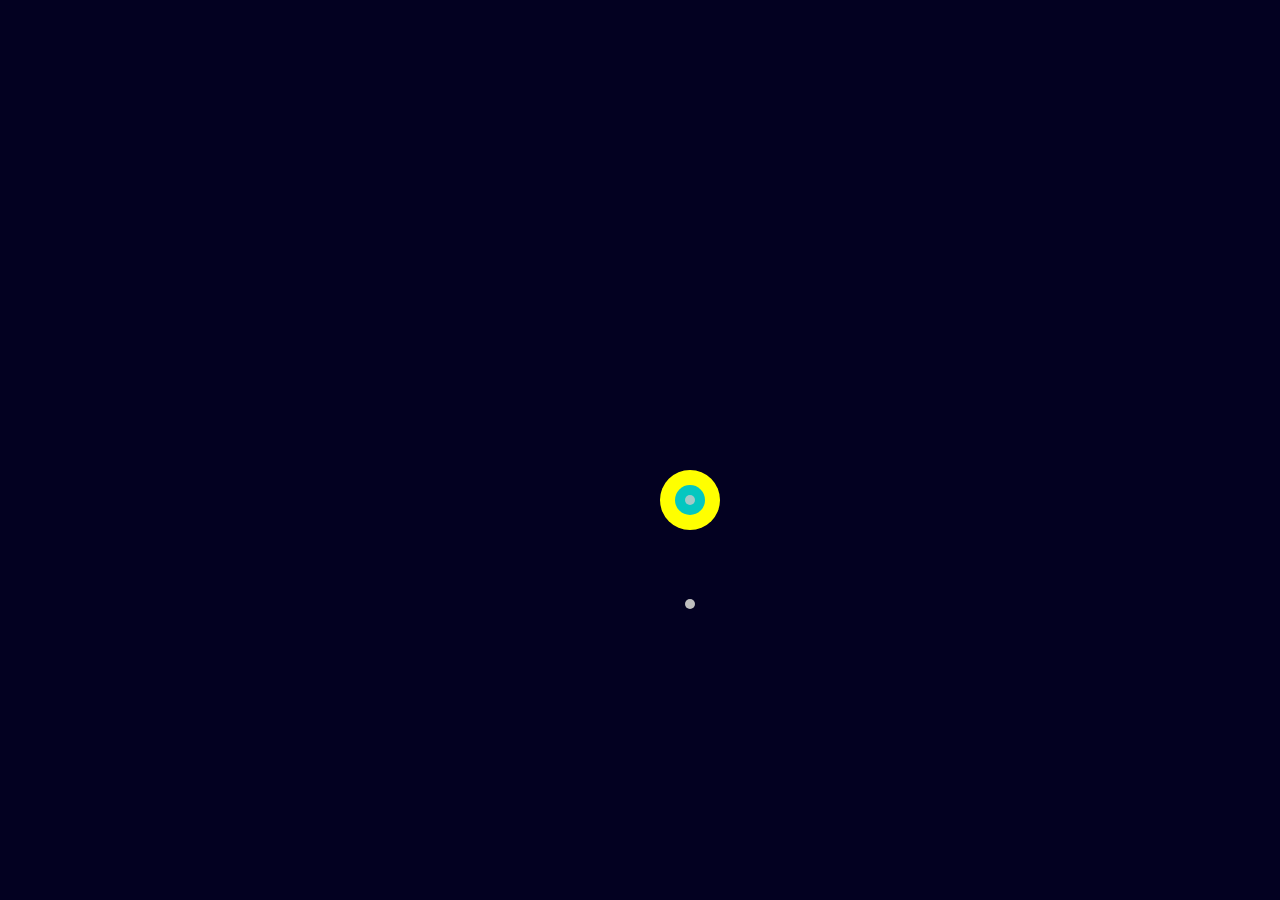
==== index.html @ 083fb62f "Add files via upload" ====
<!DOCTYPE html>

<html>
    <head>
        <link rel="stylesheet" href="styless.css">
        <title>The Solar System of Reid</title>
        <div class="solar system">
            <div class="sun">
                <a href="https://github.com/RPowell-C">
                    <svg width="100" height="100">
                        <circle cx="50" cy="50" r="30" fill="yellow" />
                    </svg>
                </a>
            </div>
            <div class="qwixly">
                <a href="https://github.com/RPowell-C/qwixly">
                    <svg width="100" height="100">
                        <circle cx="50" cy="50" r="10" />
                    </svg>
                </a>
                <div class="botDocs">
                    <a href="https://github.com/RPowell-C/BotDocs">
                        <svg width="100" height="100">
                            <circle cx="50" cy="50" r="5" />
                        </svg>
                    </a>
                </div>
            </div>
            <div class="conwaysGame">
                <a href="https://github.com/RPowell-C/Conways-Game-Of-Life">
                    <svg width="100" height="100">
                        <circle cx="50" cy="50" r="8" />
                    </svg>
                </a>
            </div>
            <div class="reader">
                <a href="https://github.com/RPowell-C/Reader">
                    <svg width="100" height="100">
                        <circle cx="50" cy="50" r="10" />
                    </svg>
                </a>
            </div>
            <div class="InfiniNote">
                <a href="https://github.com/RPowell-C/InfiniNote">
                    <svg width="100" height="100">
                        <circle cx="50" cy="50" r="15" />
                    </svg>
                </a>
            </div>
            <div class="FAFD">
                <a href="https://github.com/RPowell-C/FAFD">
                    <svg width="100" height="100">
                        <circle cx="50" cy="50" r="5" />
                    </svg>
                </a>
            </div>
        </div>
    </head>
</html>
---- styless.css ----
@keyframes orbit {
   from {transform:rotate(0deg)translate(-200px)rotate(0deg);} 

   to {transform: rotate(360deg)translate(-200px)rotate(360deg);}
}

@keyframes orbit2 {
    from {transform:rotate(0deg)translate(0px)rotate(0deg);} 
 
    to {transform: rotate(360deg)translate(0px)rotate(360deg);}
}
@keyframes orbit3 {
    from {transform:rotate(0deg)translate(-275px)rotate(0deg);} 
 
    to {transform: rotate(360deg)translate(-275px)rotate(360deg);}
}
@keyframes orbit4 {
    from {transform:rotate(0deg)translate(-500px)rotate(0deg);} 
 
    to {transform: rotate(360deg)translate(-500px)rotate(360deg);}
}
@keyframes orbit5 {
    from {transform:rotate(0deg)translate(-475px)rotate(0deg);} 
 
    to {transform: rotate(360deg)translate(-475px)rotate(360deg);}
}
@keyframes orbit6 {
    from {transform:rotate(0deg)translate(-75px)rotate(0deg);} 
 
    to {transform: rotate(360deg)translate(-75px)rotate(360deg);}
}



body {
    background-color: #030121;
}

.sun {
    position: absolute;
    display: block;
    top: 50%;
    left: 50%;

}
.qwixly {
    position: absolute;
    display: block;
    top: 50%;
    left: 50%;
    animation: orbit 60s linear infinite;
    fill: #aa08bf;
}
.botDocs {
    fill: #bfbfbf;
    position: absolute;
    display: block;
    animation: orbit2 25s linear infinite;
}
.conwaysGame {
    fill: #31c704;
    position: absolute;
    top: 50%;
    left: 50%;
    display: block;
    animation: orbit3 25s linear infinite;
}

.reader {
    fill: #912203;
    position: absolute;
    top: 50%;
    left: 50%;
    display: block;
    animation: orbit4 120s linear infinite;
}
.InfiniNote {
    fill: #04c7c0;
    position: absolute;
    top: 50%;
    left: 50%;
    display: block;
    animation: orbit5 180s linear infinite;
}

.FAFD {
    fill: #a3c9c8;
    position: absolute;
    top: 50%;
    left: 50%;
    display: block;
    animation: orbit6 45s linear infinite;
}
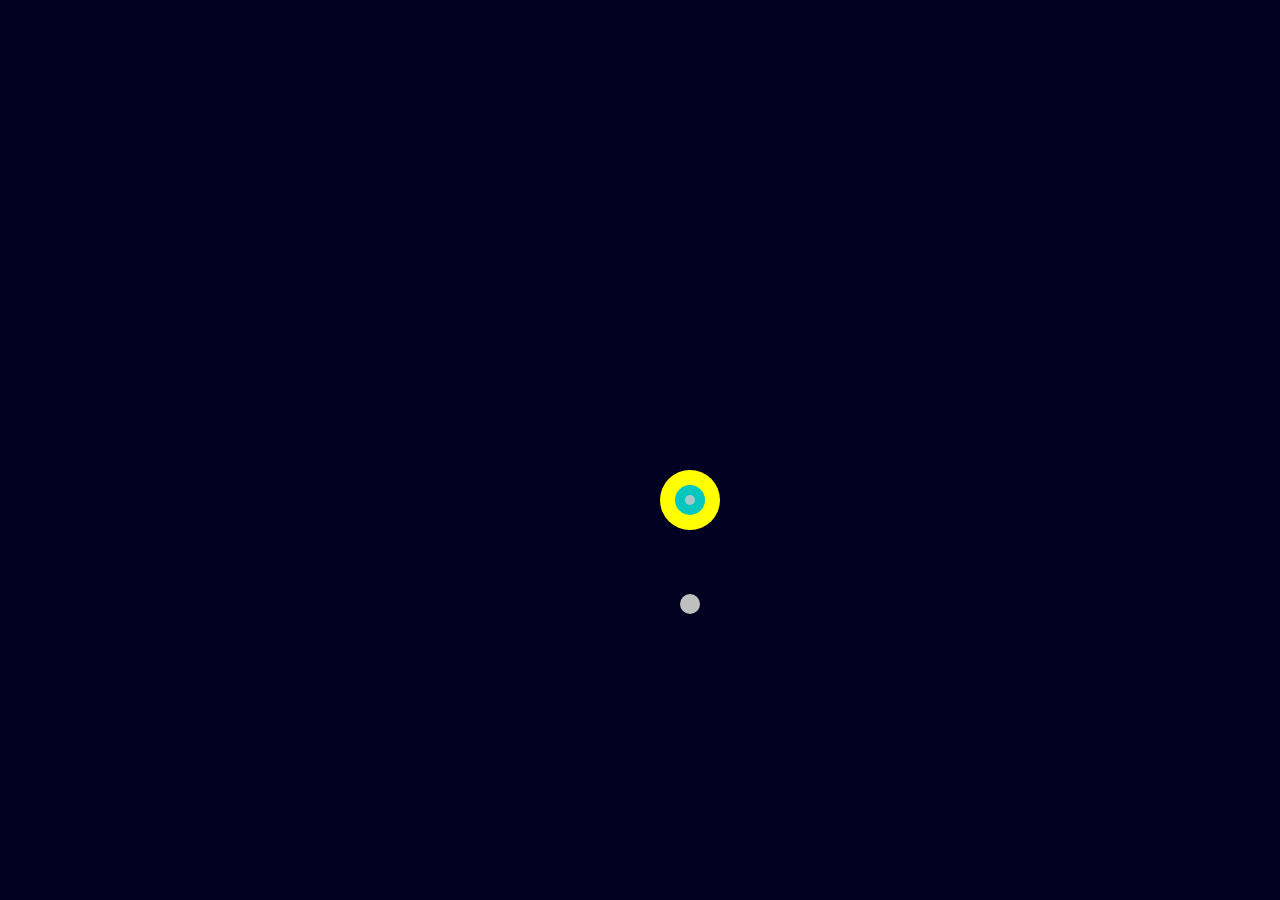
==== commit 575b6545: "Add files via upload" ====
--- a/index.html
+++ b/index.html
@@ -19,9 +19,16 @@
                     </svg>
                 </a>
                 <div class="botDocs">
-                    <a href="https://github.com/RPowell-C/BotDocs">
+                    <a href="https://github.com/botDocs">
                         <svg width="100" height="100">
-                            <circle cx="50" cy="50" r="5" />
+                            <circle cx="50" cy="50" r="8" />
+                        </svg>
+                    </a>
+                </div>
+                <div class="bot-production">
+                    <a href="https://www.patreon.com/R_powell">
+                        <svg width="100" height="100">
+                            <circle cx="50" cy="50" r="10" />
                         </svg>
                     </a>
                 </div>
--- a/styless.css
+++ b/styless.css
@@ -29,7 +29,16 @@
  
     to {transform: rotate(360deg)translate(-75px)rotate(360deg);}
 }
-
+@keyframes orbit7 {
+    from {transform:rotate(0deg)translate(50px)rotate(0deg);} 
+ 
+    to {transform: rotate(360deg)translate(50px)rotate(360deg);}
+}
+@keyframes sunrotation {
+    from {transform:rotate(0deg)translate(0px)rotate(0deg);} 
+ 
+    to {transform: rotate(360deg)translate(0px)rotate(360deg);}
+}
 
 
 body {
@@ -41,6 +50,7 @@
     display: block;
     top: 50%;
     left: 50%;
+    animation: sunrotation 5s linear infinite;
 
 }
 .qwixly {
@@ -56,6 +66,12 @@
     position: absolute;
     display: block;
     animation: orbit2 25s linear infinite;
+}
+.bot-production {
+    fill: #bfbfbf;
+    position: absolute;
+    display: block;
+    animation: orbit7 10s linear infinite;
 }
 .conwaysGame {
     fill: #31c704;
